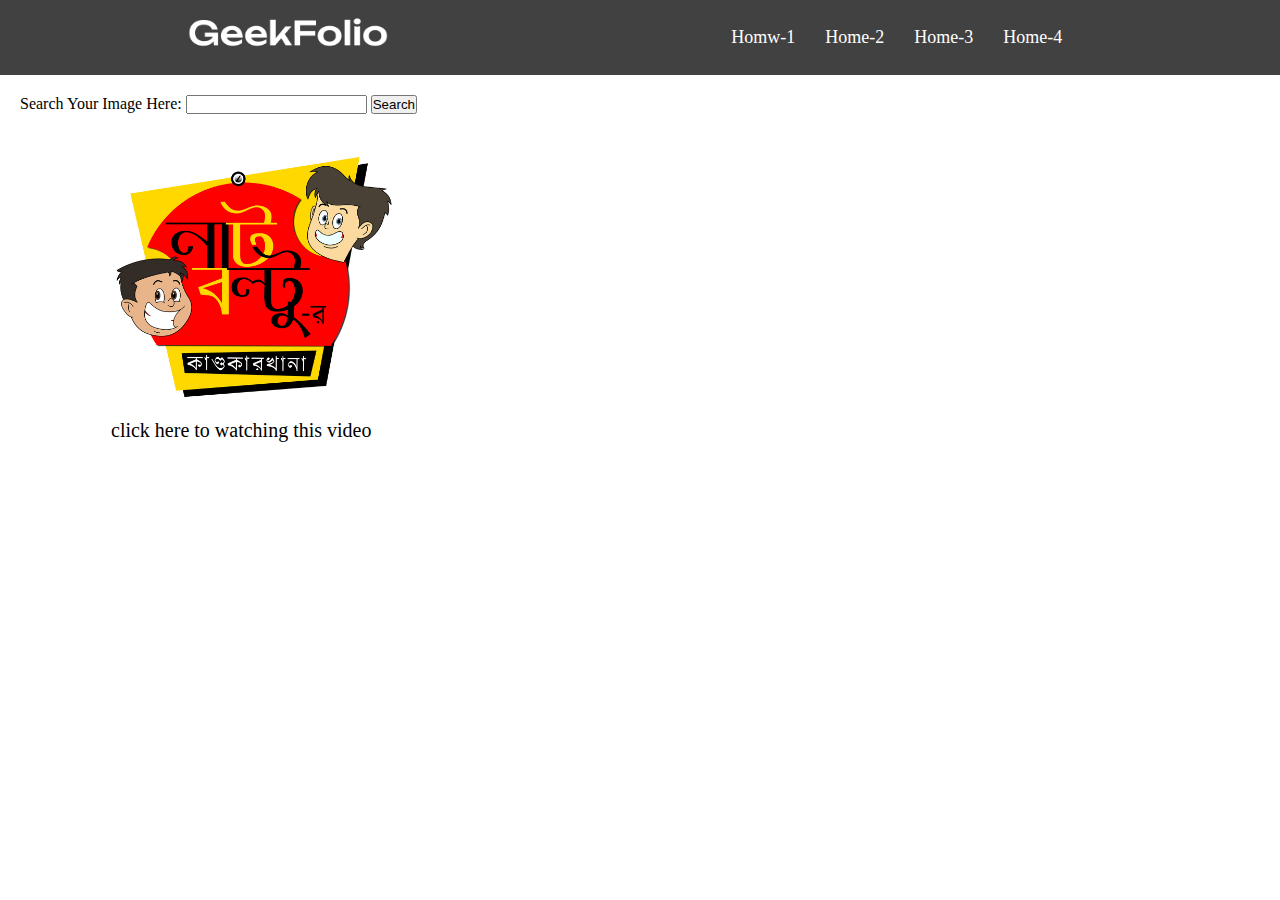
==== home1.html @ 63199fb7 "added home1 html file and separate nav style file" ====
<!DOCTYPE html>
<html lang="en">
<head>
    <meta charset="UTF-8">
    <meta name="viewport" content="width=device-width, initial-scale=1.0">
    <title>Panda</title>
    <link rel="stylesheet" href="./style.css">
    <link rel="stylesheet" href="./nav.css">
</head>
<body>
    <!-- header start -->
    <header>
        <nav class="all-item">
            <div class="logo">
               <a href="index.html"><img src="./images/logo-light.png" alt="logo"></a>
            </div>
            <div class="menu-item">
                <li>Homw-1</li>
                <li>Home-2</li>
                <li>Home-3</li>
                <li>Home-4</li>
            </div>
        </nav>

    </header>
    <!-- header end  -->
    <!-- simple form start -->
    <main>
        <section>
            <div class="search">
                <label for="">Search Your Image Here:</label>
                <input type="text">
                <button>Search</button>
            </div>
            <div class="nat-boltu">
                <img src="./images/nat boultu.jpg" alt="natboultu">
            <a href="https://youtu.be/18pjYdDz-1s">click here to watching this video</a>
            </div>
        </section>
        <section>
            <form class="main-form" action="">

            </form>
        </section>
    </main>
    <!-- simple form start -->
    
</body>
</html>
---- style.css ----
* {
    margin: 0;
    padding: 0;
}

/* main body start  */
.all-banner-content {
    display: flex;
    justify-content: space-around;
    align-items: center;
    background-image: url("./images/background.png"), linear-gradient(45deg, rgb(5, 5, 5), #2e2e2e);
    color: white;
    background-repeat: no-repeat;
    background-position: center;
    background-size: cover;
    height: 100vh;
}

.banner-text {
    width: 500px;
}

.banner-text h1 {
    font-size: 55px;

}

.banner-text p {
    font-size: 16px;
    margin: 20px auto;
}

.btn {
    background-color: #FF0000;
    padding: 15px;
    font-size: 15px;
    color: white;
    border: none;
    cursor: pointer;
}

.btn:hover {
    background-color: #e50808;
}

/* .banner-image {} */

.banner-image img {
    width: 300px;
}

.about {
    text-align: center;
    font-size: 50px;
    padding: 30px;
}

.main-about {
    display: flex;
    justify-content: space-around;
    align-items: center;
    flex-direction: row-reverse;
}

.about-text p {
    font-size: 16px;
    margin: 20px auto;
}



.about-image img {

    width: 300px;
}

.service-container {
    background-image: url(./images/background.png), linear-gradient(45deg, rgb(5, 5, 5), #2e2e2e);

}

#service-heading {
    color: white;
    font-size: 49px;
    text-align: center;
    padding: 30px;
}

.box-container {

    display: flex;

    justify-content: space-around;

    align-items: center;

    padding: 20px;
}

.box {
    height: 280px;
    width: 200px;
    color: white;
    padding: 15px;
    text-align: center;
    box-shadow: 4px 2px 105px gray;
}

.box img {

    width: 70px;
    color: #2e2e2e;
}

.digital {
    padding: 12px;
}

/* .box-para{

} */
.box-btn {
    margin-top: 20px;
    padding: 7px;
    border: none;
    background-color: red;
    color: white;
    font-size: 13px;
}
.search{
    padding: 20px;
}
.nat-boltu img{
    width: 500px;
}
.nat-boltu a{
    text-decoration: none;
    color: black;
    font-size: 20px;
    display: block;
    margin-left: 111px;
}
.nat-boltu a:hover{
    color: blue;
}
---- nav.css ----
.all-item {
    background-color: #424141;
    display: flex;
    justify-content: space-around;
    align-items: center;
    padding: 16px;
    cursor: pointer;
}

.logo img {
    width: 200px;
}
.logo img a{
    width: 200px;
}

.menu-item {
    display: flex;
    justify-content: space-around;
    list-style: none;
    color: white;
}

.menu-item li {

    margin-right: 30px;
    font-size: 18px;

}

.menu-item li a {
    text-decoration: none;
    color: white;

}

.menu-item li:hover {
    color: red;
    cursor: pointer;
}
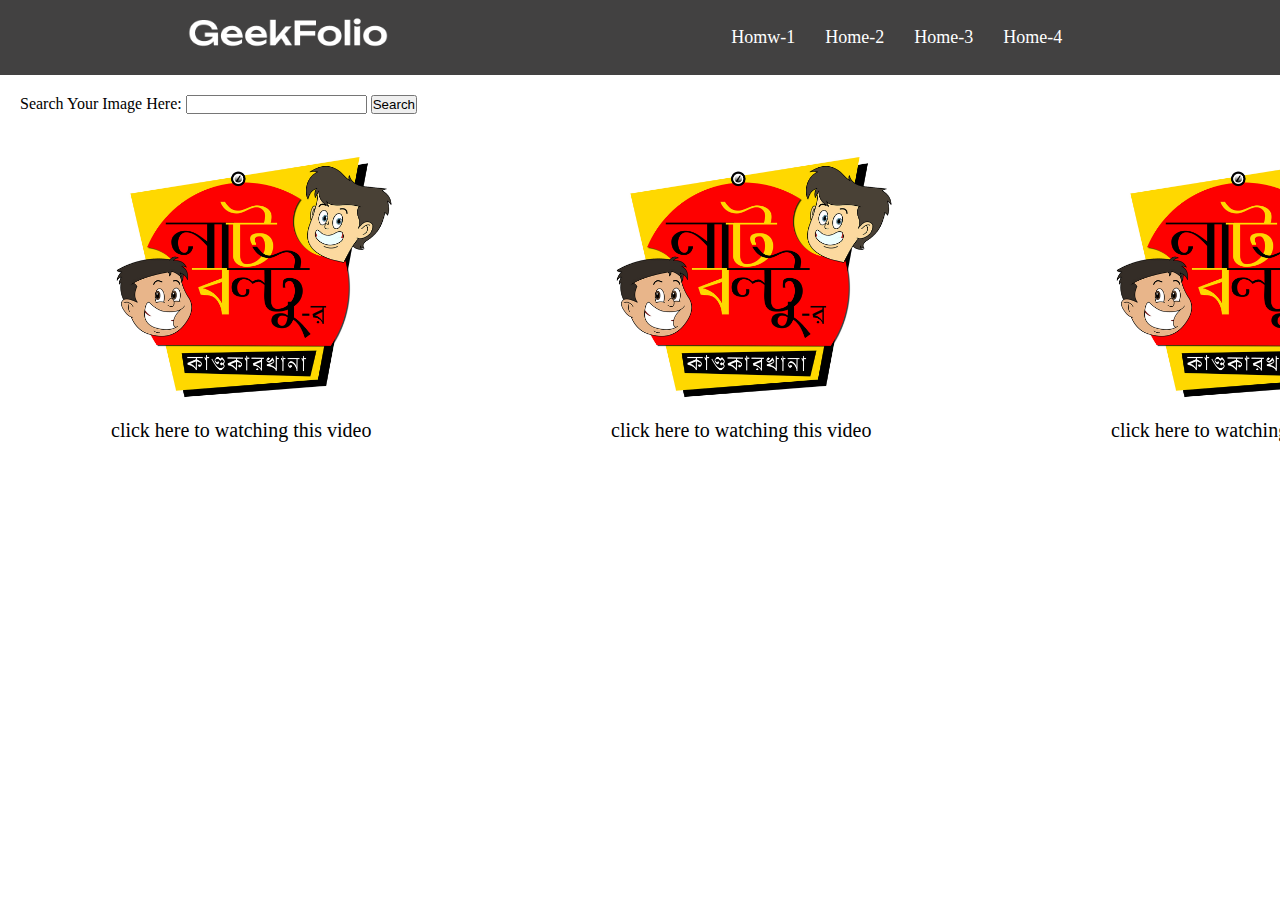
==== commit dec27283: "image adden done" ====
--- a/home1.html
+++ b/home1.html
@@ -32,11 +32,28 @@
                 <input type="text">
                 <button>Search</button>
             </div>
-            <div class="nat-boltu">
-                <img src="./images/nat boultu.jpg" alt="natboultu">
-            <a href="https://youtu.be/18pjYdDz-1s">click here to watching this video</a>
+        </section>
+        <!-- search end  -->
+        <!-- img section start  -->
+        <section>
+            <div class="all-image">
+                <div class="cartoon">
+                    <img src="./images/nat boultu.jpg" alt="natboultu">
+                <a href="https://youtu.be/18pjYdDz-1s" target="_blank">click here to watching this video</a>
+                </div>
+                <div class="cartoon">
+                    <img src="./images/nat boultu.jpg" alt="natboultu">
+                <a href="https://youtu.be/18pjYdDz-1s" target="_blank">click here to watching this video</a>
+                </div>
+                <div class="cartoon">
+                    <img src="./images/nat boultu.jpg" alt="natboultu">
+                <a href="https://youtu.be/18pjYdDz-1s" target="_blank">click here to watching this video</a>
+                </div>
+                
             </div>
         </section>
+        <!-- img section start  -->
+
         <section>
             <form class="main-form" action="">
 
--- a/style.css
+++ b/style.css
@@ -130,16 +130,21 @@
 .search{
     padding: 20px;
 }
-.nat-boltu img{
+.cartoon img{
     width: 500px;
 }
-.nat-boltu a{
+.cartoon a{
     text-decoration: none;
     color: black;
     font-size: 20px;
     display: block;
     margin-left: 111px;
 }
-.nat-boltu a:hover{
+.cartoon a:hover{
     color: blue;
+}
+.all-image{
+    display: flex;
+    justify-content: space-around;
+    align-items: center;
 }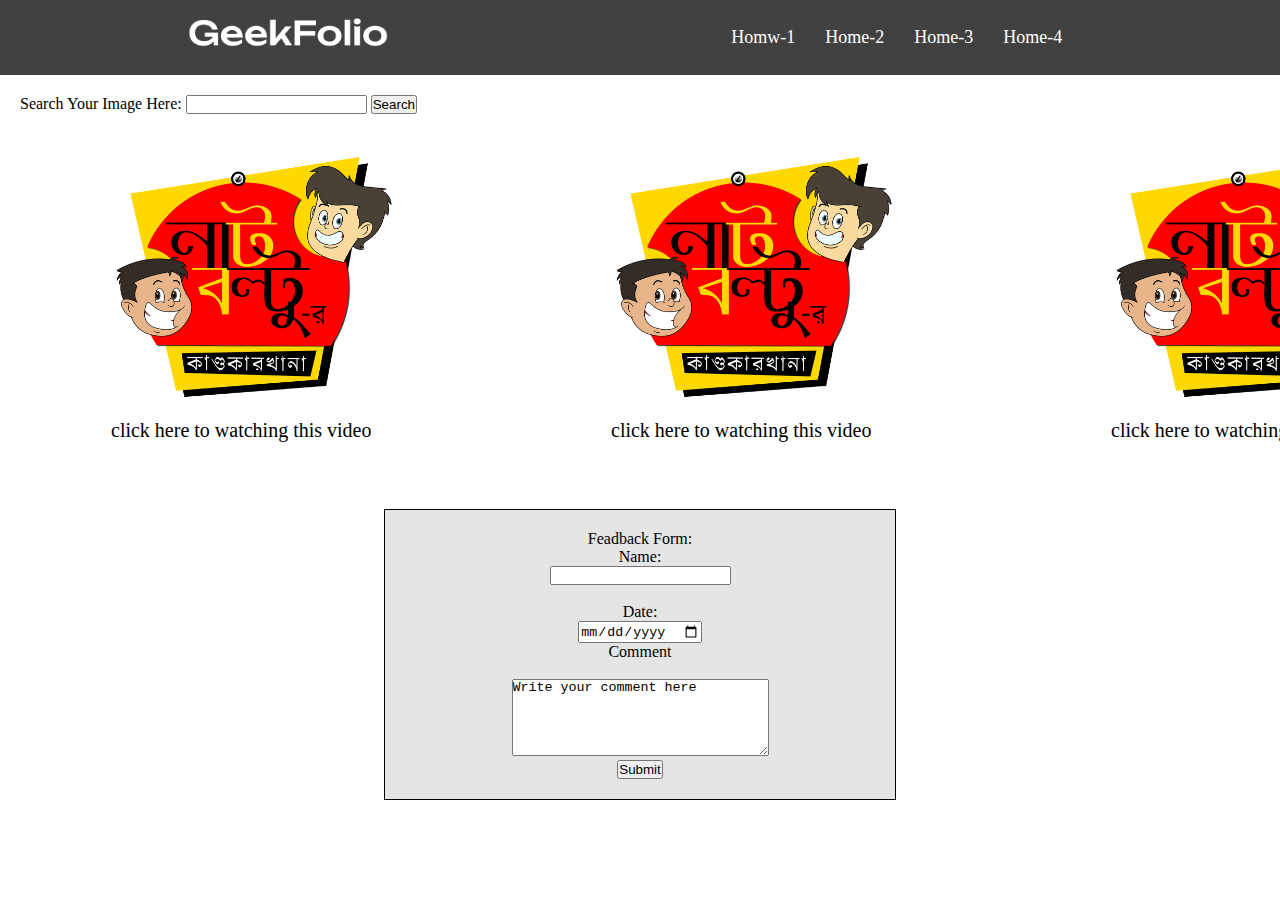
==== commit 4cfb43b0: "form added" ====
--- a/home1.html
+++ b/home1.html
@@ -1,5 +1,6 @@
 <!DOCTYPE html>
 <html lang="en">
+
 <head>
     <meta charset="UTF-8">
     <meta name="viewport" content="width=device-width, initial-scale=1.0">
@@ -7,12 +8,13 @@
     <link rel="stylesheet" href="./style.css">
     <link rel="stylesheet" href="./nav.css">
 </head>
+
 <body>
     <!-- header start -->
     <header>
         <nav class="all-item">
             <div class="logo">
-               <a href="index.html"><img src="./images/logo-light.png" alt="logo"></a>
+                <a href="index.html"><img src="./images/logo-light.png" alt="logo"></a>
             </div>
             <div class="menu-item">
                 <li>Homw-1</li>
@@ -39,28 +41,40 @@
             <div class="all-image">
                 <div class="cartoon">
                     <img src="./images/nat boultu.jpg" alt="natboultu">
-                <a href="https://youtu.be/18pjYdDz-1s" target="_blank">click here to watching this video</a>
+                    <a href="https://youtu.be/18pjYdDz-1s" target="_blank">click here to watching this video</a>
                 </div>
                 <div class="cartoon">
                     <img src="./images/nat boultu.jpg" alt="natboultu">
-                <a href="https://youtu.be/18pjYdDz-1s" target="_blank">click here to watching this video</a>
+                    <a href="https://youtu.be/18pjYdDz-1s" target="_blank">click here to watching this video</a>
                 </div>
                 <div class="cartoon">
                     <img src="./images/nat boultu.jpg" alt="natboultu">
-                <a href="https://youtu.be/18pjYdDz-1s" target="_blank">click here to watching this video</a>
+                    <a href="https://youtu.be/18pjYdDz-1s" target="_blank">click here to watching this video</a>
                 </div>
-                
+
             </div>
         </section>
         <!-- img section start  -->
 
-        <section>
-            <form class="main-form" action="">
+        <section class="form">
+            <form class="feadback-form" action="">
+                <legend>Feadback Form:</legend>
 
+                <label for="Name">Name:</label><br>
+                <input type="text" name="" id="name"><br>
+                <br>
+                <label for="date">Date:</label><br>
+                <input type="date" name="" id="date">   <br>
+             
+                <legend>Comment</legend><br>
+                <textarea name="comment" id="comment" cols="30" rows="5">Write your comment here</textarea>
+                <br>
+                <button>Submit</button>
             </form>
         </section>
     </main>
     <!-- simple form start -->
-    
+
 </body>
+
 </html>--- a/style.css
+++ b/style.css
@@ -147,4 +147,16 @@
     display: flex;
     justify-content: space-around;
     align-items: center;
-}+}
+.feadback-form{
+    border: 1px solid black;
+    width: 470px;
+    text-align: center;
+    padding: 20px;
+    margin: auto;
+    background-color: #e5e5e5;
+}
+.form{
+    margin-top: 67px;
+}
+
--- a/nav.css
+++ b/nav.css
@@ -1,3 +1,7 @@
+*{
+    margin: 0;
+    padding: 0;
+}
 .all-item {
     background-color: #424141;
     display: flex;
